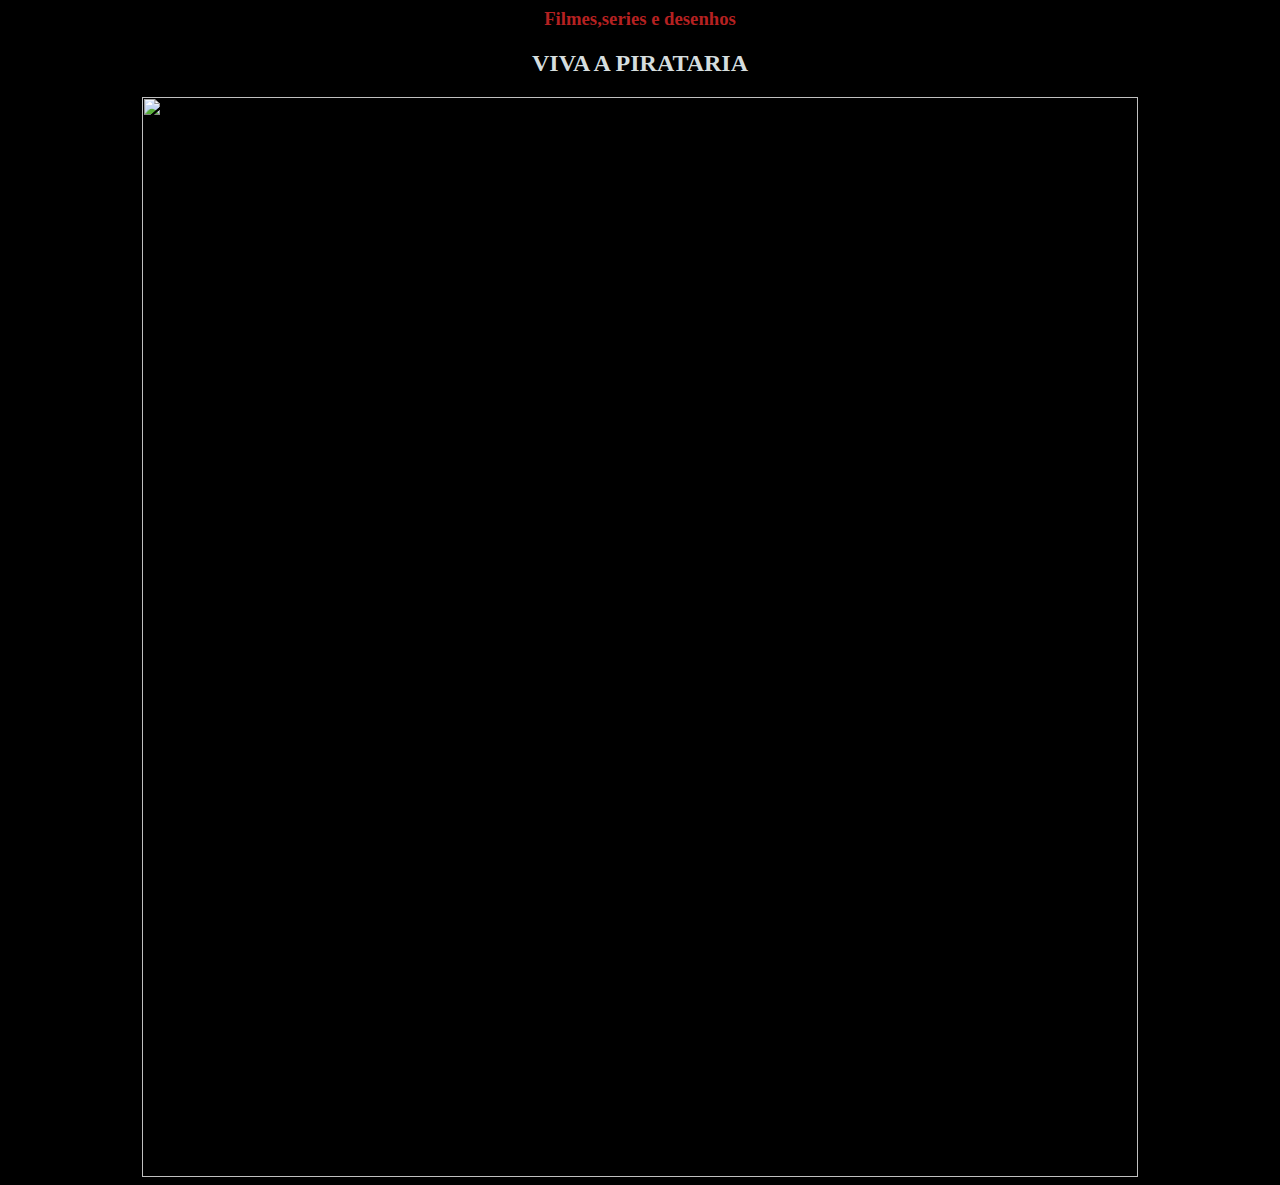
==== sobre.html @ 97b2624d "Add files via upload" ====
<html>
    <head>
        <title>Flixnet Sobre</title>
        <link rel="stylesheet" href="estilo2.css">
    </head>
    <body>
        <center>
        <p><h3>Filmes,series e desenhos</h3></p>
        <p><h2>VIVA A PIRATARIA</h2></p>
        <img src="img/BOB_ESPONJA_DESUMILDE.jpg" width="996" height="1080" alt="">
        </center>

    </body>
</html>
---- estilo2.css ----
body{
    background-color: black;
}
h3{
    color: #b52121;
}
h2{
    color: #d5ddde;
}
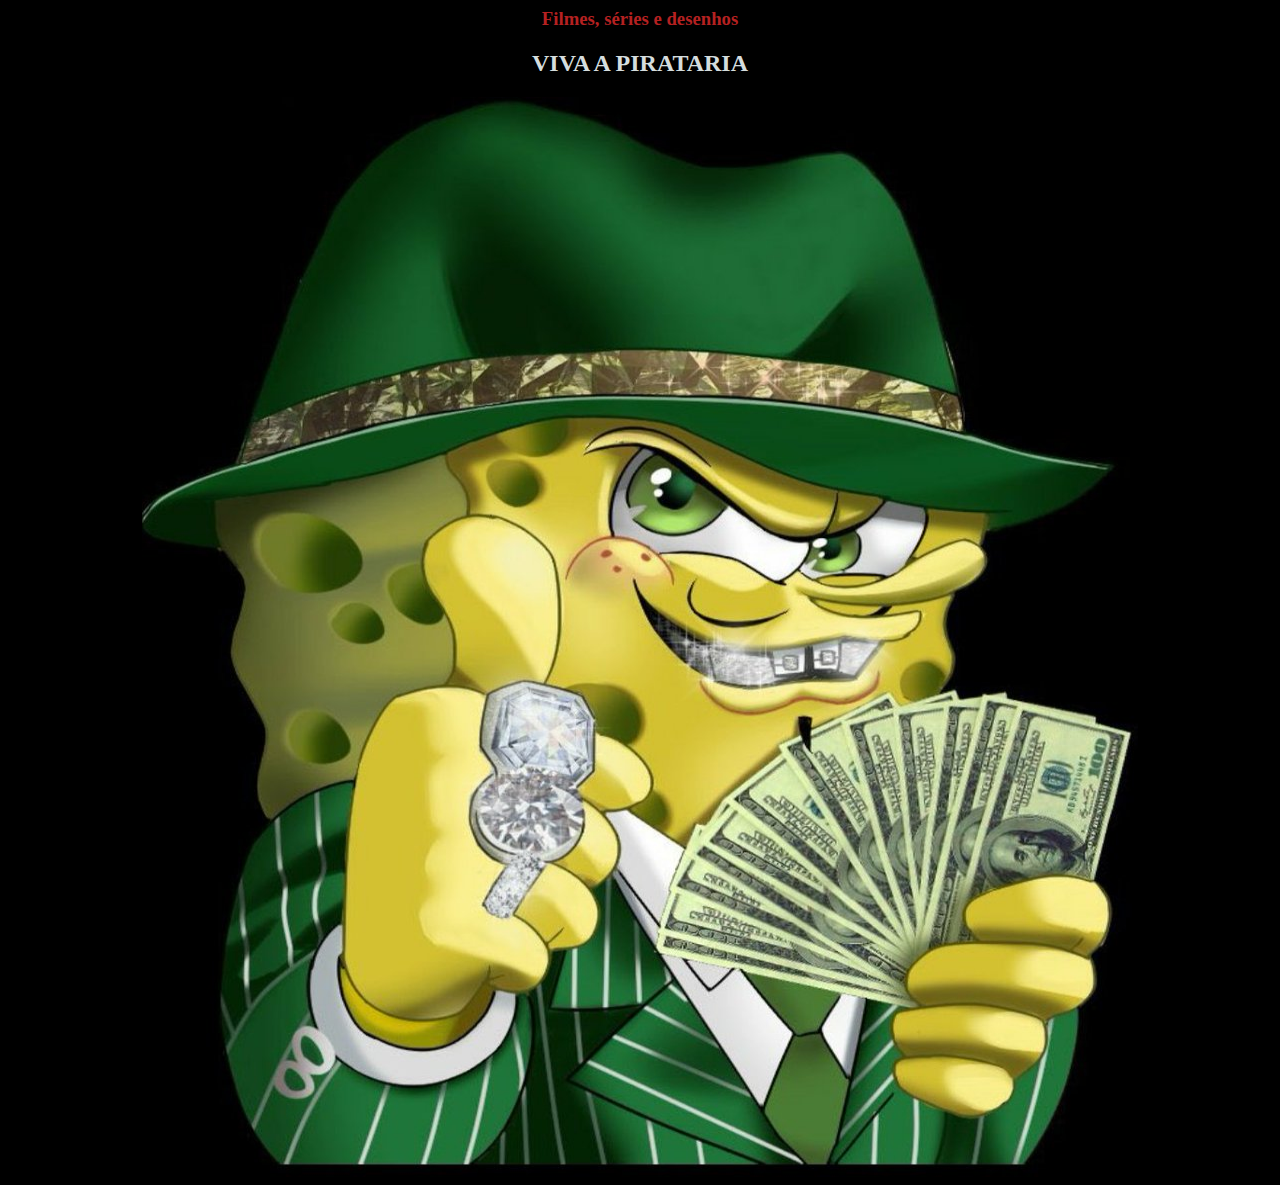
==== commit 53d210d8: "Update sobre.html" ====
--- a/sobre.html
+++ b/sobre.html
@@ -5,10 +5,10 @@
     </head>
     <body>
         <center>
-        <p><h3>Filmes,series e desenhos</h3></p>
+        <p><h3>Filmes, séries e desenhos</h3></p>
         <p><h2>VIVA A PIRATARIA</h2></p>
         <img src="img/BOB_ESPONJA_DESUMILDE.jpg" width="996" height="1080" alt="">
         </center>
 
     </body>
-</html>+</html>
